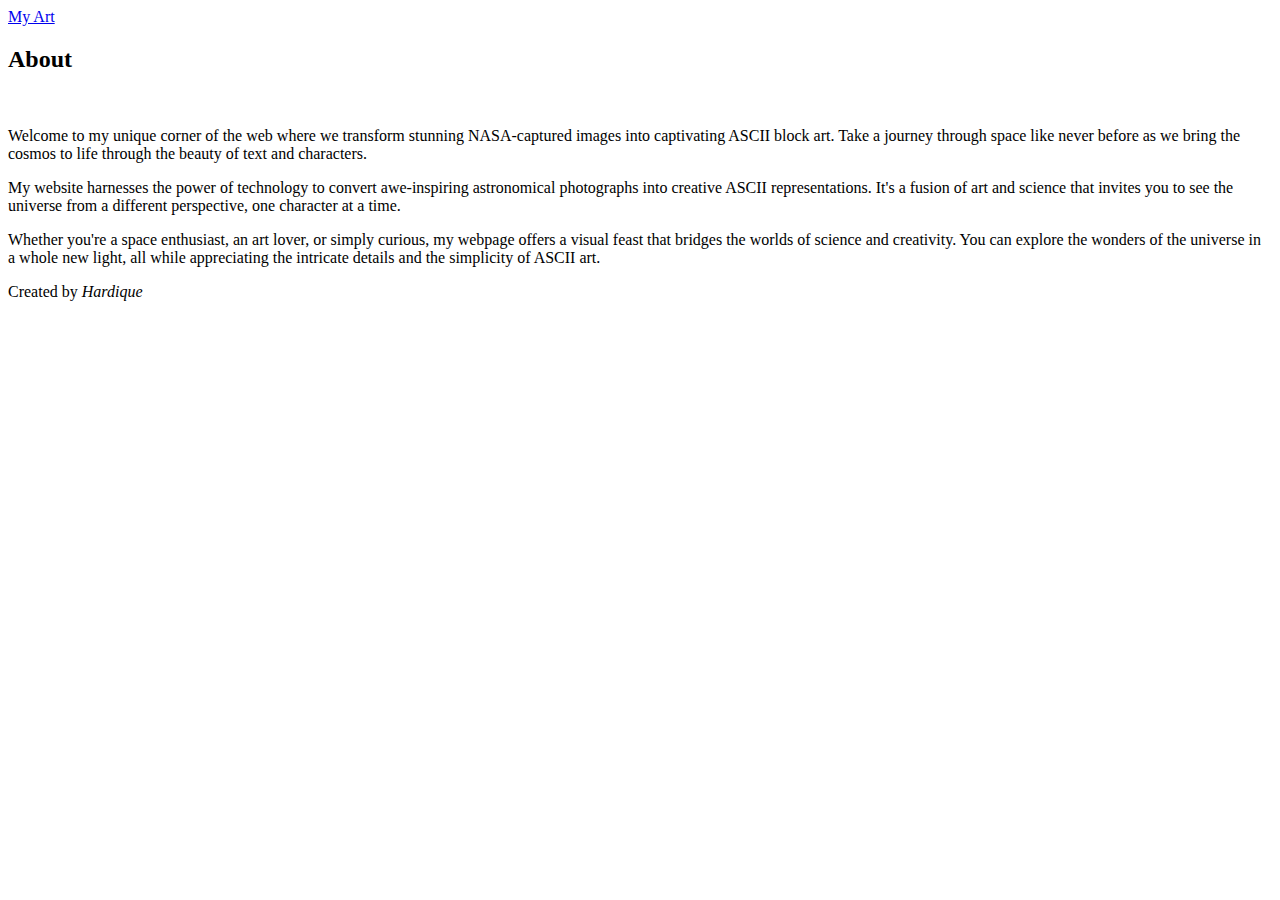
==== templates/about.html @ c51262a2 "Add files via upload" ====
<!DOCTYPE html>
<html lang="en">

<head>
    <meta charset="UTF-8">
    <meta name="viewport" content="width=device-width, initial-scale=1.0">
    <link rel="stylesheet" href="{{ url_for('static', filename='style.css') }}">
    <title>About</title>
</head>

<body>

    <div class="wrapper">
        <div class="row">
            <div class="link1"><a href="index">My Art</a></div>
        </div>

        
        
        <div id="about">
            <h2>About</h2>
            <div id="about-img"><img src= "{{ url_for('static', filename='img/unparrying_vena_dorsalis_clitoridis_profunda.jpg') }}" alt=""></div>

            <p>
                Welcome to my unique corner of the web where we transform stunning NASA-captured images into captivating ASCII block art. Take a journey through space like never before as we bring the cosmos to life through the beauty of text and characters. 
            </p>
            <p>
                My website harnesses the power of technology to convert awe-inspiring astronomical photographs into creative ASCII representations. It's a fusion of art and science that invites you to see the universe from a different perspective, one character at a time. 
            </p>
            <p>
                Whether you're a space enthusiast, an art lover, or simply curious, my webpage offers a visual feast that bridges the worlds of science and creativity. You can explore the wonders of the universe in a whole new light, all while appreciating the intricate details and the simplicity of ASCII art. 
            </p>

        </div>




    </div>
    <footer>
        <p>Created by <em><span> Hardique </span></em></p>
    </footer>
    
</body>

</html>
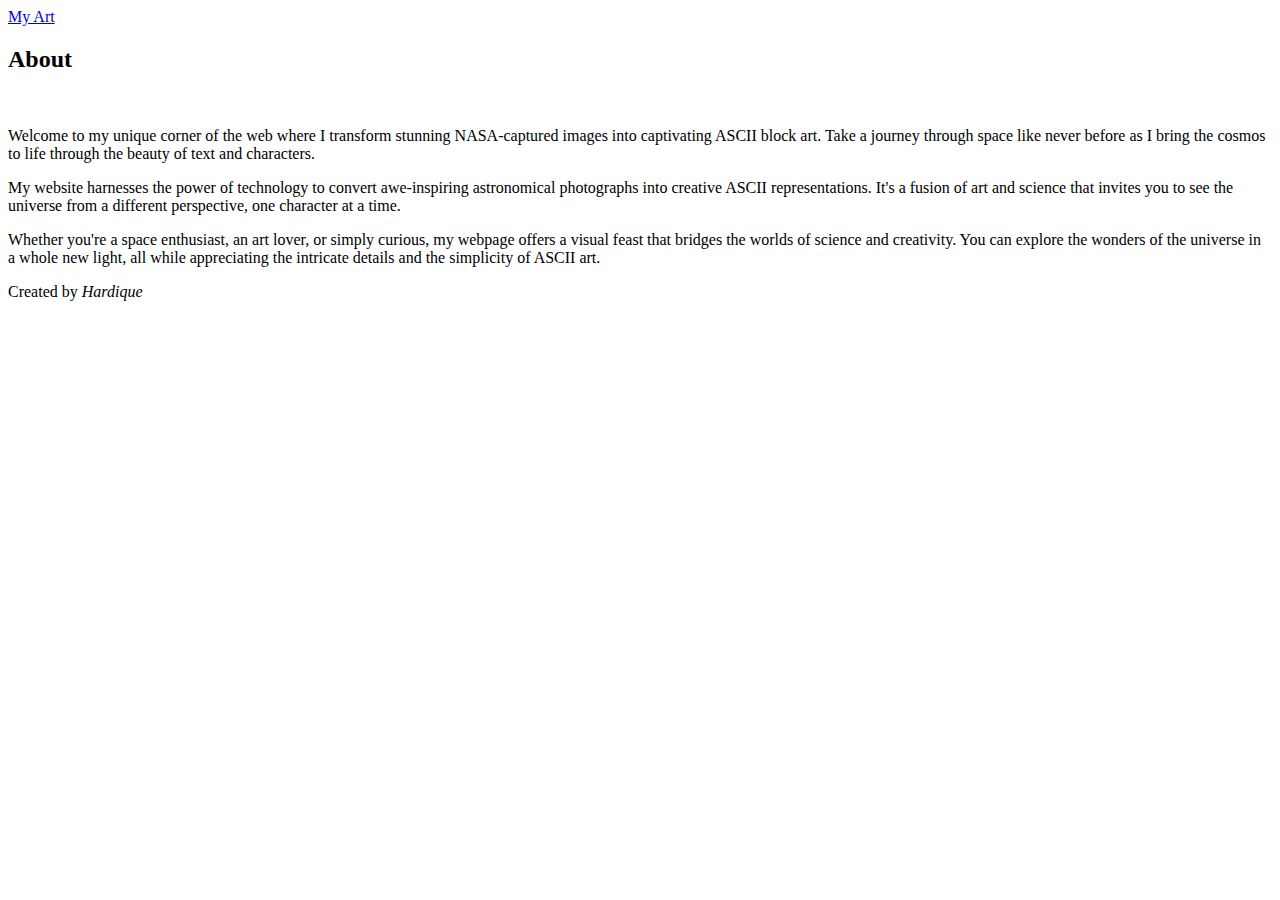
==== commit 7efe2b1e: "Update about.html" ====
--- a/templates/about.html
+++ b/templates/about.html
@@ -22,7 +22,7 @@
             <div id="about-img"><img src= "{{ url_for('static', filename='img/unparrying_vena_dorsalis_clitoridis_profunda.jpg') }}" alt=""></div>
 
             <p>
-                Welcome to my unique corner of the web where we transform stunning NASA-captured images into captivating ASCII block art. Take a journey through space like never before as we bring the cosmos to life through the beauty of text and characters. 
+                Welcome to my unique corner of the web where I transform stunning NASA-captured images into captivating ASCII block art. Take a journey through space like never before as I bring the cosmos to life through the beauty of text and characters. 
             </p>
             <p>
                 My website harnesses the power of technology to convert awe-inspiring astronomical photographs into creative ASCII representations. It's a fusion of art and science that invites you to see the universe from a different perspective, one character at a time. 
@@ -43,4 +43,4 @@
     
 </body>
 
-</html>+</html>
